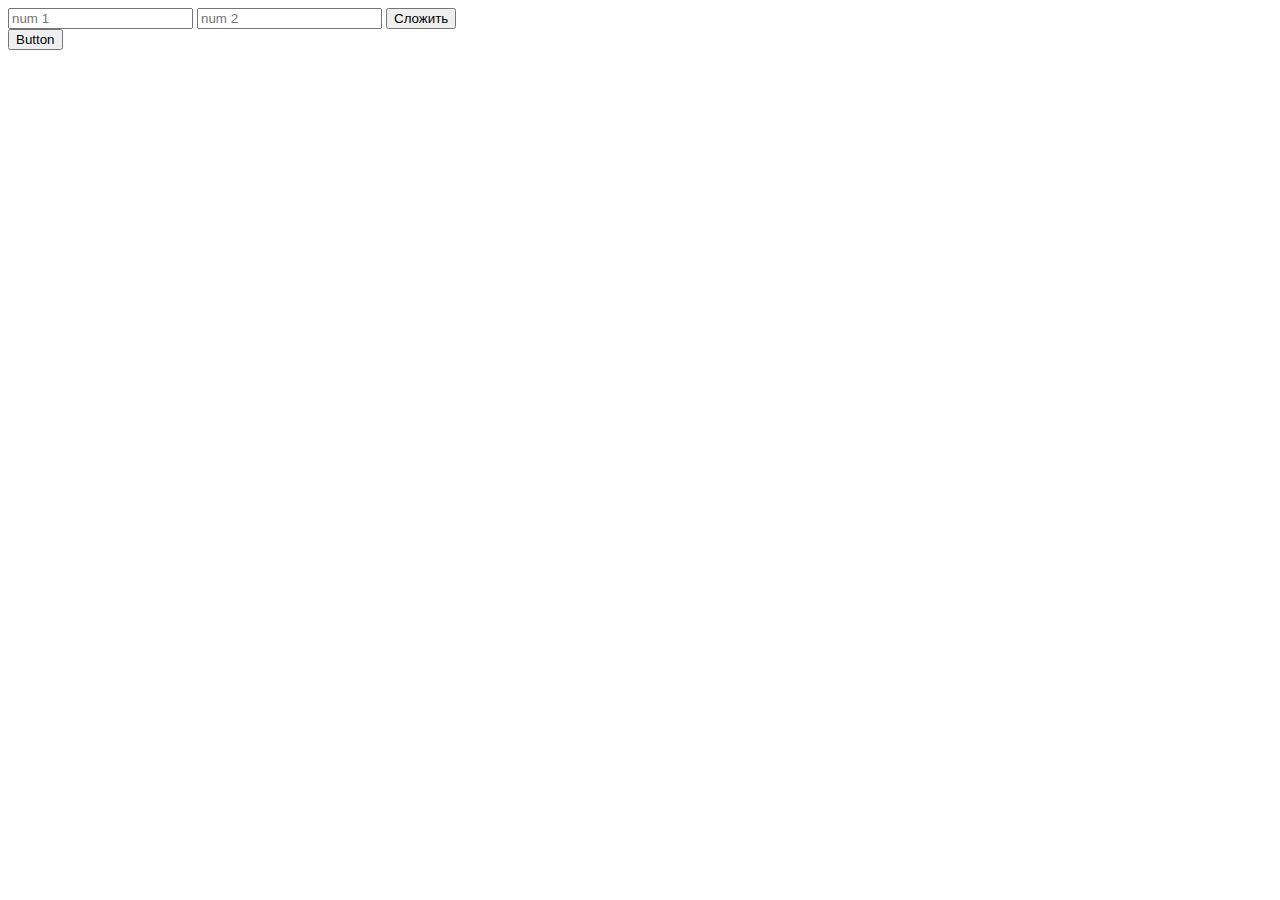
==== task4/index.html @ 831304ae "task4" ====
<!DOCTYPE html>
<html lang="en">
<head>
    <meta charset="UTF-8">
    <meta name="viewport" content="width=device-width, initial-scale=1.0">
    <title>task2</title>
</head>
<body>
    <form method="post" action="#" >
        <input name="num1" type="number" required maxlength="8" placeholder="num 1">
        <input name="num2" type="number" required maxlength="8" placeholder="num 2">
        <button type="submit">Сложить</button>
    </form>
    <button id="myButton">Button</button>
    <script src="script.js"></script>
</body>
</html>
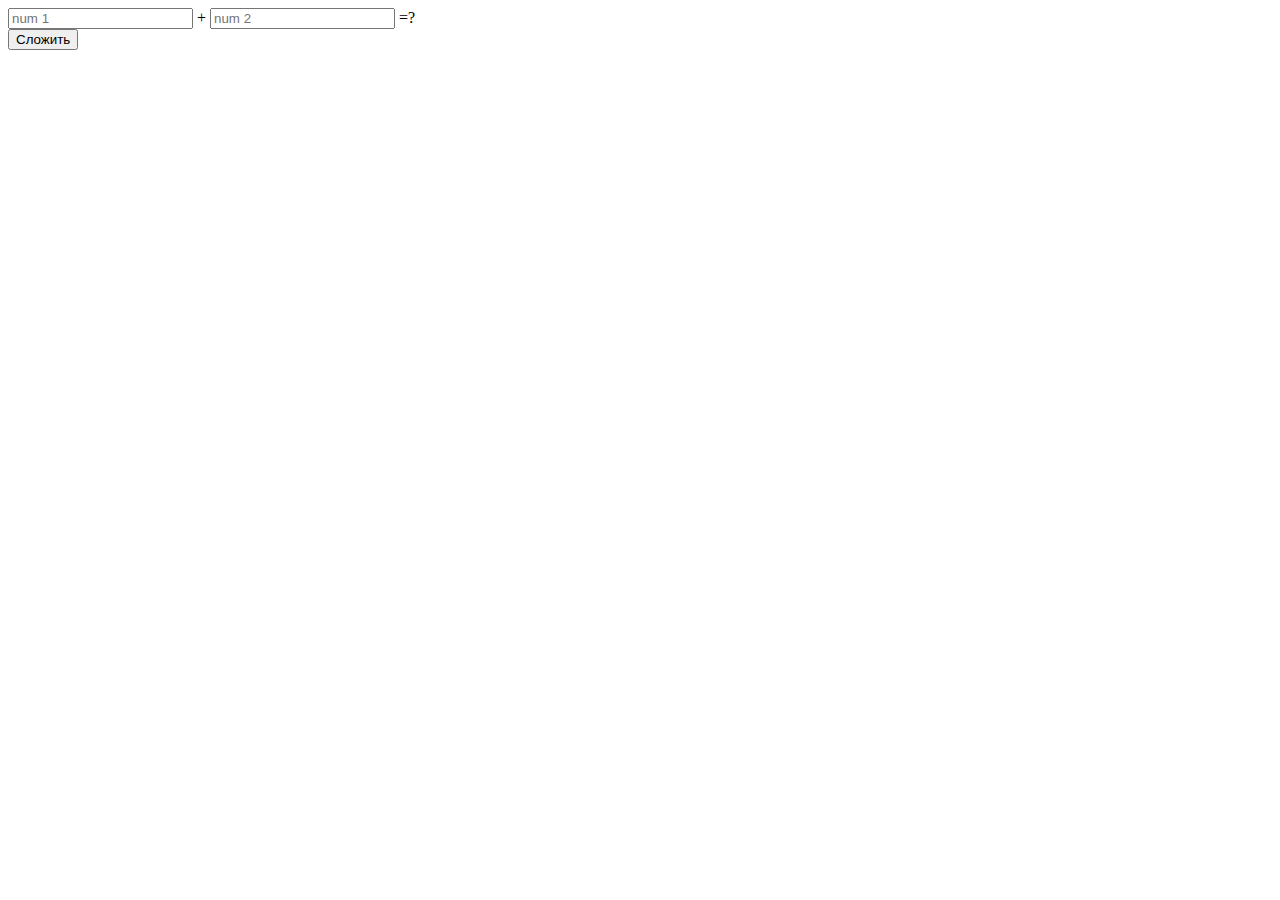
==== commit 1953b4cf: "task 4" ====
--- a/task4/index.html
+++ b/task4/index.html
@@ -5,13 +5,16 @@
     <meta name="viewport" content="width=device-width, initial-scale=1.0">
     <title>task2</title>
 </head>
+
 <body>
-    <form method="post" action="#" >
-        <input name="num1" type="number" required maxlength="8" placeholder="num 1">
-        <input name="num2" type="number" required maxlength="8" placeholder="num 2">
-        <button type="submit">Сложить</button>
+    <form>
+        <input name="num1" type="number" required placeholder="num 1">
+        <span>+</span>
+        <input name="num2" type="number" required placeholder="num 2">
+        <span id="sum">=?</span>
+        <br>
+        <button id="button" type="button">Сложить</button>
     </form>
-    <button id="myButton">Button</button>
     <script src="script.js"></script>
 </body>
 </html>